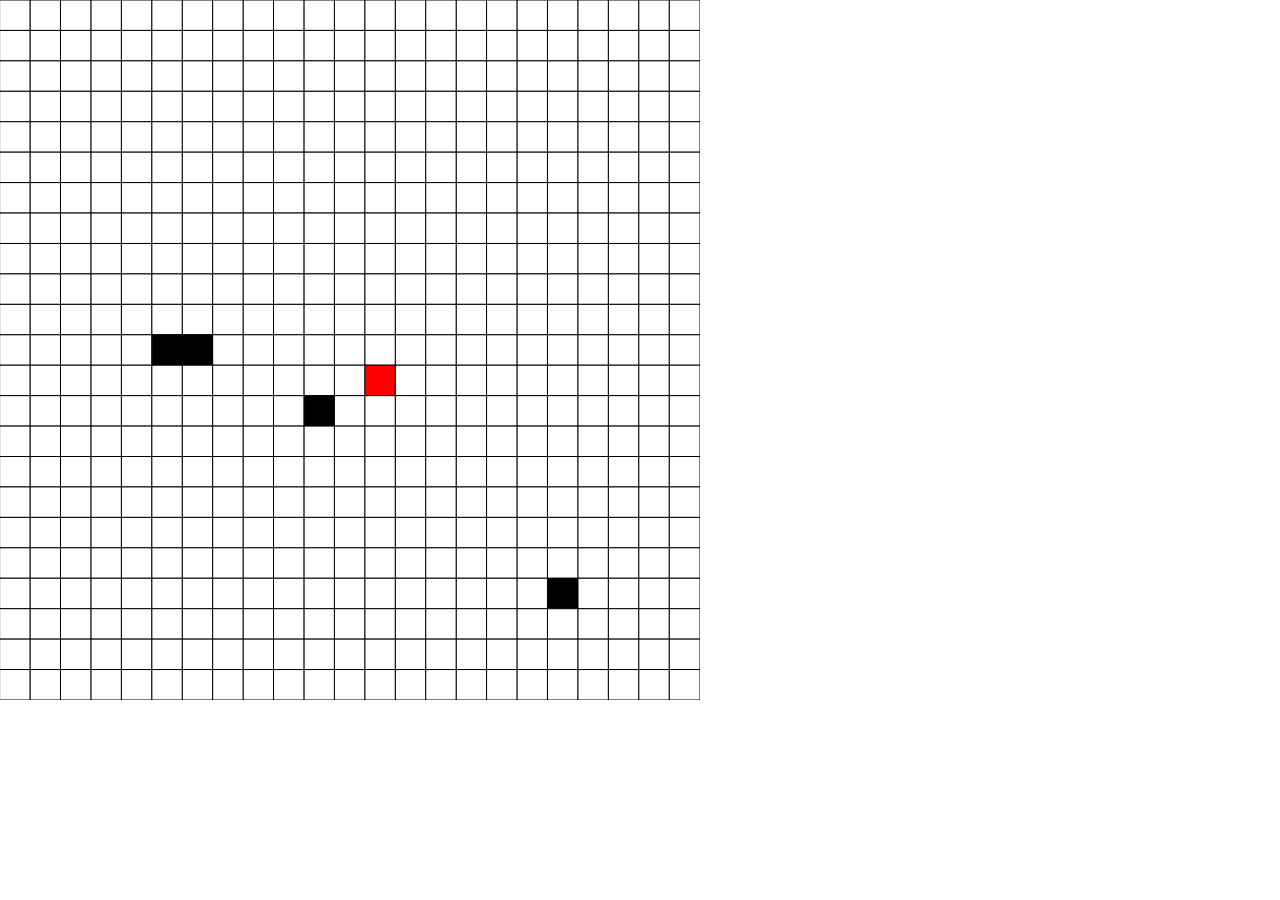
==== deleks.0.2-game/index.html @ 186c576a "made a new project and rewrite the code in more efficient way also made a new array to store all the" ====
<!DOCTYPE html>
<html lang="en">
  <head>
    <meta charset="utf-8" />
    <meta name="viewport" content="width=device-width, initial-scale=1.0">

    <title>Sketch</title>

    <link rel="stylesheet" type="text/css" href="style.css">

    <!-- Linking to the main p5.js library, which allows your code to use all 
       p5 functions. Using this version while developing your code allows p5 
       to provide more Friendly Error Messages if you mess something up...-->
    <script src="libraries/p5.js"></script>

    <!-- Once your project is working completely, you can comment out the link
       to p5.js above, and instead link to this minified version. The minified
       version takes less space, and turns off Friendly Error Messages. This 
       increases the speed of your program quite dramatically in some cases.-->
    <!-- <script src="libraries/p5.min.js"></script> -->

    <script src="libraries/p5.sound.min.js"></script>
  </head>

  <body>
    <script src="sketch.js"></script>
  </body>
</html>
---- deleks.0.2-game/style.css ----
html, body {
  margin: 0;
  padding: 0;
}

canvas {
  display: block;
}
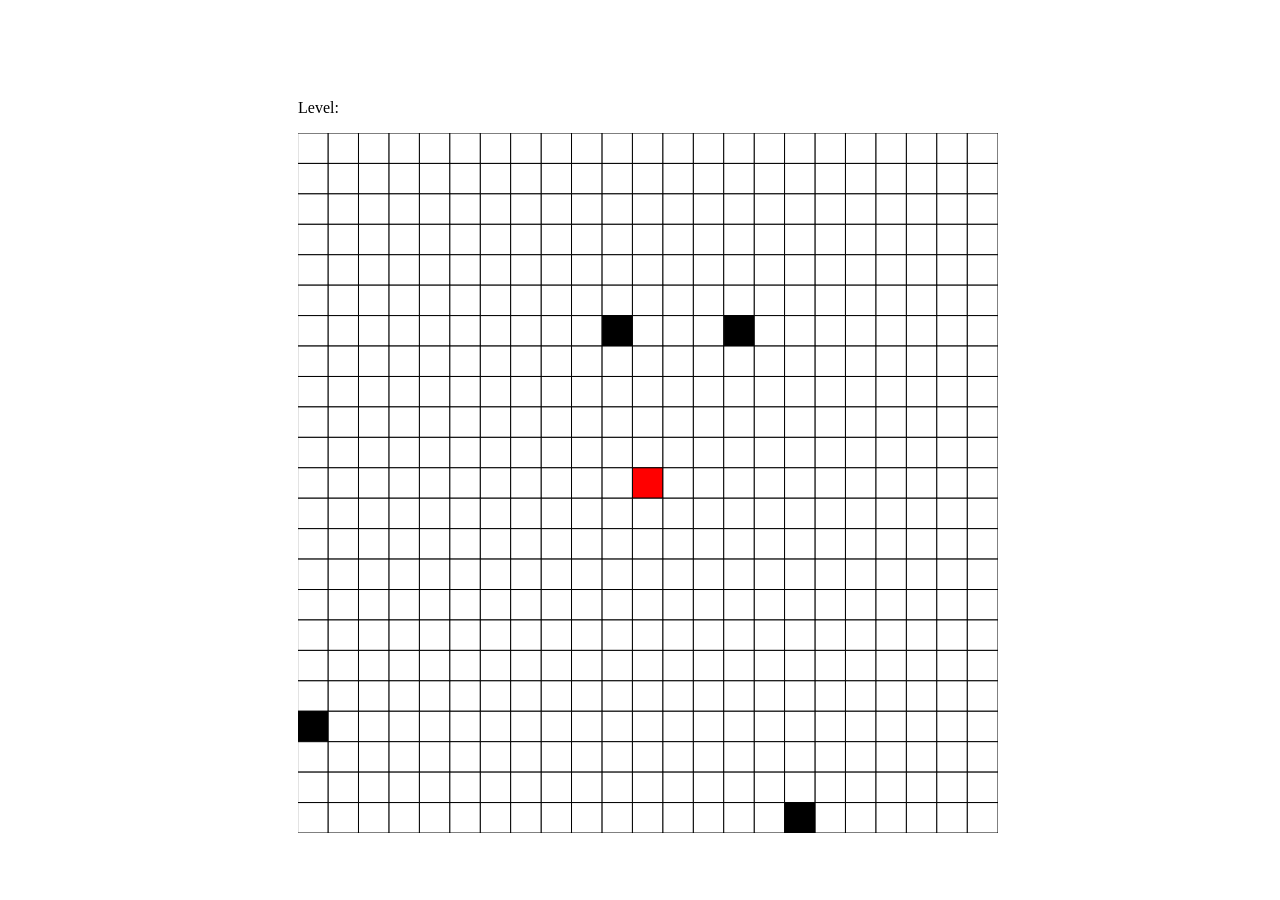
==== commit 38ed2a7d: "started learning how to put stuff from p5js to html and also still working to find a list in another" ====
--- a/deleks.0.2-game/index.html
+++ b/deleks.0.2-game/index.html
@@ -24,5 +24,8 @@
 
   <body>
     <script src="sketch.js"></script>
+    <div id="information">
+      <p>Level: </p>
+    </div>
   </body>
 </html>
--- a/deleks.0.2-game/style.css
+++ b/deleks.0.2-game/style.css
@@ -1,8 +1,16 @@
-html, body {
+html{
   margin: 0;
   padding: 0;
 }
 
+body{
+  position: absolute;
+  top: 50%;
+  left: 50%;
+  transform: translate(-50%,-50%);
+}
+
 canvas {
   display: block;
+  align-items: center;
 }
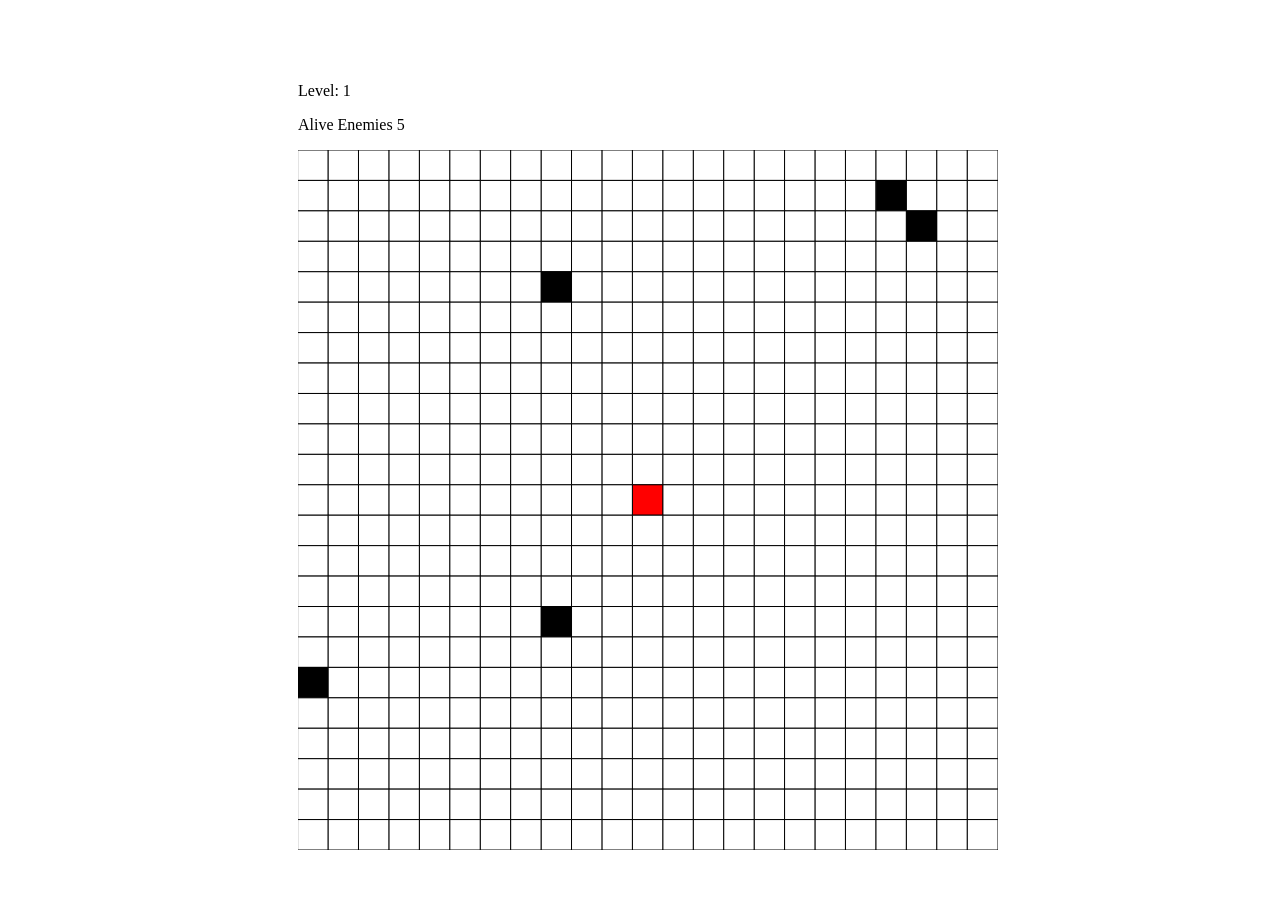
==== commit 79725fa4: "now i can cound the enemies and show it in to html in rel time also enemies die when the crush into " ====
--- a/deleks.0.2-game/index.html
+++ b/deleks.0.2-game/index.html
@@ -25,7 +25,9 @@
   <body>
     <script src="sketch.js"></script>
     <div id="information">
-      <p>Level: </p>
+      <p id="Level"></p>
+      <p id="AliveEnemies"></p>
     </div>
+    <script>writeInsideHTML()</script>
   </body>
 </html>
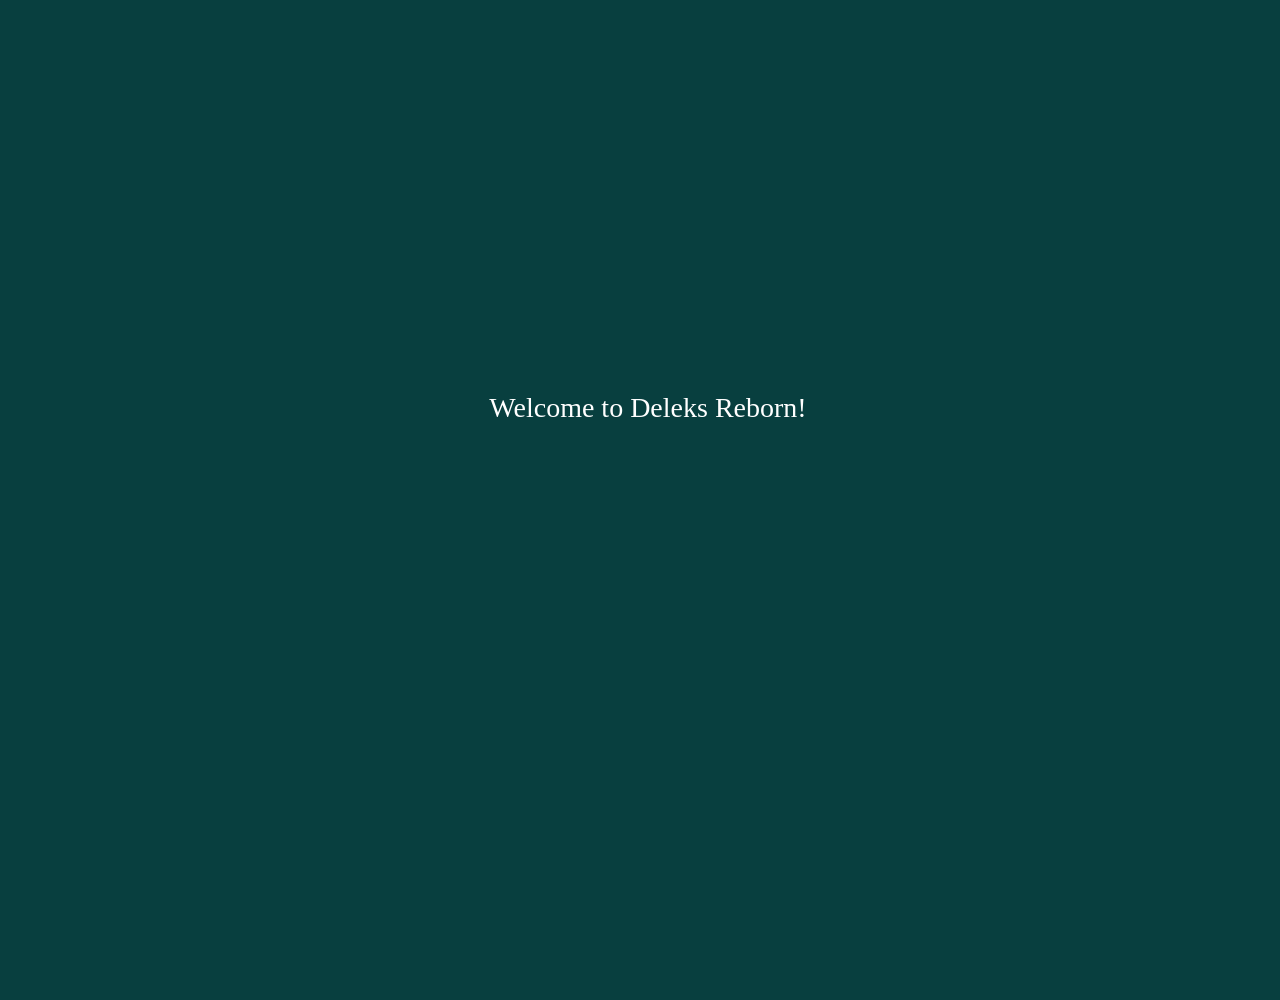
==== commit ea26fb80: "i finished everything that was remaining the level is working properly it goes up as you win and res" ====
--- a/deleks.0.2-game/index.html
+++ b/deleks.0.2-game/index.html
@@ -25,9 +25,12 @@
   <body>
     <script src="sketch.js"></script>
     <div id="information">
-      <p id="Level"></p>
-      <p id="AliveEnemies"></p>
+      <span id="Level"></span>
+      <span id="AliveEnemies"></span>
+      <span id="Teleports"></span>
+      <span id="Bombs"></span>
     </div>
+    <div id="message-overlay"></div>
     <script>writeInsideHTML()</script>
   </body>
 </html>
--- a/deleks.0.2-game/style.css
+++ b/deleks.0.2-game/style.css
@@ -1,6 +1,7 @@
 html{
   margin: 0;
   padding: 0;
+  background: #083f3f;
 }
 
 body{
@@ -14,3 +15,29 @@
   display: block;
   align-items: center;
 }
+
+span{
+  font-family: 'Courier New', Courier, monospace;
+  font-size: 20px;
+  color: #ffcccc;
+  text-align: center;
+  margin-left: 30px;
+  transform: translate(-50%,-50%);
+}
+
+
+#message-overlay {
+  position: static;
+  top: 0;
+  left: 0;
+  width: auto;
+  height: 100vh;
+  /* background-color: rgba(0, 0, 0, 0.85); */
+  color: white;
+  display: flex;
+  align-items: center;
+  justify-content: center;
+  font-size: 28px;
+  z-index: 1000;
+  display: none;
+}
